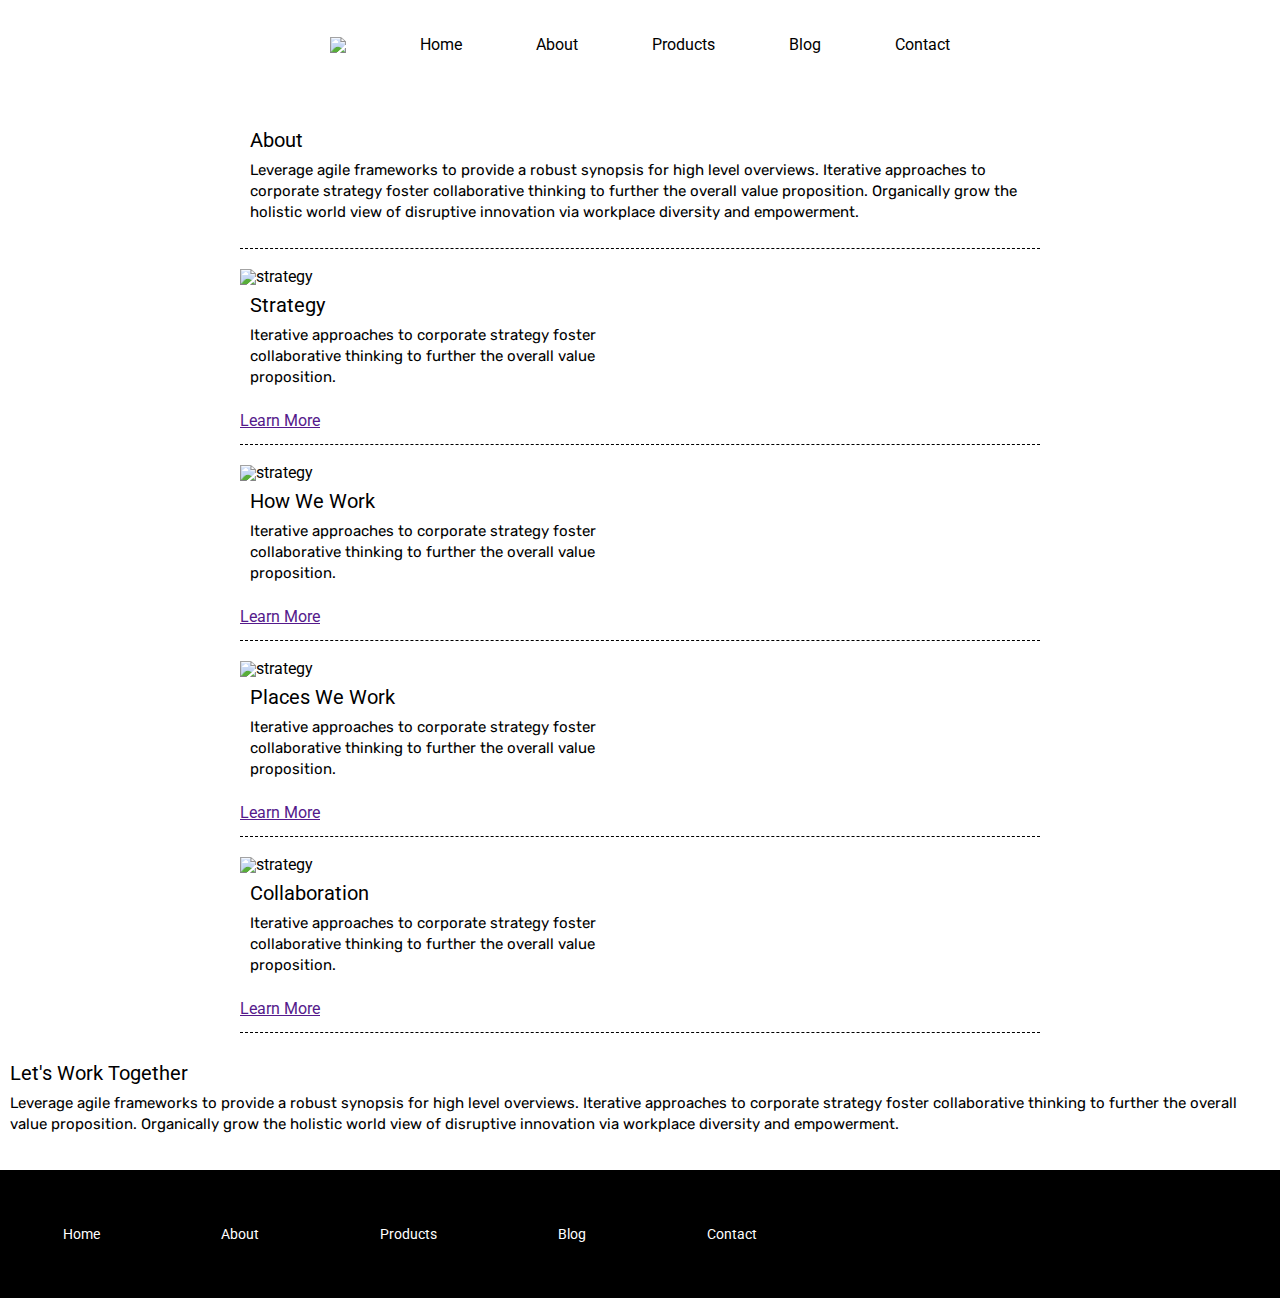
==== about.html @ 5754138f "some progress" ====
<!doctype html>

<html lang="en">
<head>
  <meta charset="utf-8">

  <title>Sprint Challenge - About</title>

  <link href="https://fonts.googleapis.com/css?family=Roboto|Rubik" rel="stylesheet">
  <link rel="stylesheet" href="css/index.css">

</head>
<header>
  <nav>
   <div id="logo"><a href="lambda"><img src="https://github.com/margaritasadsad/web-Sprint-Challenge-User-Interface-and-Git/blob/master/img/lambda-black.png?raw=true"></a></div>
   <a href="index.html">Home</a>
   <a href="">About</a>
   <a href="">Products</a>
   <a href="">Blog</a>
   <a href="">Contact</a>
  </nav>
  <section class="imageabout">
      <img src="https://github.com/margaritasadsad/web-Sprint-Challenge-User-Interface-and-Git/blob/master/img/jumbo-about.png?raw=true" alt="">
  </section>
</header>


<body>
    <div class="container about-page">
      <div class="container about-page1"></div>
        <h3>About</h3>
        <h5>Leverage agile frameworks to provide a robust synopsis for high level overviews. Iterative approaches to corporate strategy foster collaborative thinking to further the overall value proposition. Organically grow the holistic world view of disruptive innovation via workplace diversity and empowerment.</h5>
      </div>
    <section class="container about-page11">
      <div class="container about-page2">
        <img src="img/about-plan.png" alt="strategy">
        <h3>Strategy</h3>
        <h5>Iterative approaches to corporate strategy foster<br> collaborative thinking to further the overall value<br> proposition.</h5>
        <a href="">Learn More</a>
      </div>
      <div class="container about-page3">
        <img src="img/about-working.png" alt="strategy">
        <h3>How We Work</h3>
        <h5>Iterative approaches to corporate strategy foster<br> collaborative thinking to further the overall value<br> proposition.</h5>
        <a href="">Learn More</a>
      </div>
      <div class="container about-page4">
        <img src="img/about-office.png" alt="strategy">
        <h3>Places We Work</h3>
        <h5>Iterative approaches to corporate strategy foster<br> collaborative thinking to further the overall value<br> proposition.</h5>
        <a href="">Learn More</a>
      </div>
      <div class="container about-page5">
        <img src="img/about-meeting.png" alt="strategy">
        <h3>Collaboration</h3>
        <h5>Iterative approaches to corporate strategy foster<br> collaborative thinking to further the overall value<br> proposition.</h5>
        <a href="">Learn More</a>
      </div>
    </section>
    <h3>Let's Work Together</h3>
    <h5>Leverage agile frameworks to provide a robust synopsis for high level overviews. Iterative approaches to corporate strategy foster collaborative thinking to further the overall value proposition. Organically grow the holistic world view of disruptive innovation via workplace diversity and empowerment.</h5>
  
      <footer>
        <nav>
          <a href="index.html">Home</a>
          <a href="#">About</a>
          <a href="#">Products</a>
          <a href="#">Blog</a>
          <a href="#">Contact</a>
        </nav>
      </footer>
    </div><!-- container -->        
</body>
</html>
---- css/index.css ----
/* http://meyerweb.com/eric/tools/css/reset/ 
   v2.0 | 20110126
   License: none (public domain)
*/

html, body, div, span, applet, object, iframe,
h1, h2, h3, h4, h5, h6, p, blockquote, pre,
a, abbr, acronym, address, big, cite, code,
del, dfn, em, img, ins, kbd, q, s, samp,
small, strike, strong, sub, sup, tt, var,
b, u, i, center,
dl, dt, dd, ol, ul, li,
fieldset, form, label, legend,
table, caption, tbody, tfoot, thead, tr, th, td,
article, aside, canvas, details, embed, 
figure, figcaption, footer, header, hgroup, 
menu, nav, output, ruby, section, summary,
time, mark, audio, video {
	margin: 0;
	padding: 0;
	border: 0;
	font-size: 100%;
	font: inherit;
	vertical-align: baseline;
}
/* HTML5 display-role reset for older browsers */
article, aside, details, figcaption, figure, 
footer, header, hgroup, menu, nav, section {
	display: block;
}
body {
	line-height: 1;
}
ol, ul {
	list-style: none;
}
blockquote, q {
	quotes: none;
}
blockquote:before, blockquote:after,
q:before, q:after {
	content: '';
	content: none;
}
table {
	border-collapse: collapse;
	border-spacing: 0;
}

html, body {
    height: 100%;
    font-family: 'Roboto', sans-serif;
}

h1, h2, h4, h5 {
    font-size: 18px;
    margin-bottom: 15px;
    font-family: 'Rubik', sans-serif;
}

nav {
    display: flex;
    justify-content: center;
}

nav a {
    text-decoration: none;
    color: black;
    box-sizing: border-box;
    margin: 25px;
    display: flex;
    align-items: flex-end;
    padding: 12px;
}

.imageheader {
    display: flex;
    justify-content: center;
    margin: 15px;
}

p {
    line-height: 1.4;
}

.container {
    width: 800px;
    margin: 0 auto;
}

.top-content {
    display: flex;
    flex-wrap: wrap;
    justify-content: space-evenly;
    margin-bottom: 20px;
    border-bottom: 1px dashed black;
}

.top-content .text-container {
    width: 48%;
    padding: 0 1%;
    padding-bottom: 20px;  
}

.middle-content {
    margin-bottom: 20px;
    border-bottom: 1px dashed black;
}

.middle-content h2 {
    padding: 0 2%;
    margin-bottom: 0;
}

.middle-content .boxes {
    display: flex;
    flex-wrap: wrap;
    justify-content: space-evenly;
}

.middle-content .boxes .box {
    width: 12.5%;
    height: 100px;
    margin: 20px 2.5%;
    color: white;
    display: flex;
    align-items: center;
    justify-content: center;
}

.box1 {
    background-color: teal;
    width: 12.5%;
    height: 100px;
    display: flex;
    align-items: center;
    justify-content: center;
    margin: 20px 2.5%;
    color: white;
}

.box2 {
    background-color: gold;
    width: 12.5%;
    height: 100px;
    display: flex;
    align-items: center;
    justify-content: center;
    margin: 20px 2.5%;
    color: white;
}

.box3 {
    background-color: cadetblue;
    width: 12.5%;
    height: 100px;
    display: flex;
    align-items: center;
    justify-content: center;
    margin: 20px 2.5%;
    color: white;
}

.box4 {
    background-color: coral;
    width: 12.5%;
    height: 100px;
    display: flex;
    align-items: center;
    justify-content: center;
    margin: 20px 2.5%;
    color: white;
}

.box5 {
    background-color: crimson;
    width: 12.5%;
    height: 100px;
    display: flex;
    align-items: center;
    justify-content: center;
    margin: 20px 2.5%;
    color: white;
}

.box6 {
    background-color: forestgreen;
    width: 12.5%;
    height: 100px;
    display: flex;
    align-items: center;
    justify-content: center;
    margin: 20px 2.5%;
    color: white;
}

.box7 {
    background-color: darkorchid;
    width: 12.5%;
    height: 100px;
    display: flex;
    align-items: center;
    justify-content: center;
    margin: 20px 2.5%;
    color: white;
}

.box8 {
    background-color: hotpink;
    width: 12.5%;
    height: 100px;
    display: flex;
    align-items: center;
    justify-content: center;
    margin: 20px 2.5%;
    color: white;
}

.box9 {
    background-color: indigo;
    width: 12.5%;
    height: 100px;
    display: flex;
    align-items: center;
    justify-content: center;
    margin: 20px 2.5%;
    color: white;
}

.box10 {
    background-color: dodgerblue;
    width: 12.5%;
    height: 100px;
    display: flex;
    align-items: center;
    justify-content: center;
    margin: 20px 2.5%;
    color: white;
}

.bottom-content {
    display: flex;
    margin: 0 2% 20px;
    justify-content: space-around;
}

.bottom-content .text-container {
    padding-right: 4%;
}

.bottom-content .text-container:last-child {
    padding-right: 0;
}

footer {
    width: 100%;
    background: black;
    margin-top: 25px;
    line-height: px;
}

footer nav {
    width: 60%;
    display: flex;
    justify-content: space-between;
    align-items: center;
    padding: 20px 2%;
    font-size: 14px;
}

footer nav a {
    color: white;
    text-decoration: none;
}


/** About Page CSS **/

.imageabout {
    display: flex;
    justify-content: center;
    margin: 15px
}

h3 {
    font-size: 20px;
    padding-top: 10px;
    padding-left: 10px;
}

h5 {
    padding: 10px;
    line-height: 1.4;
    font-size: 15px;
}

.about-page {
    margin-bottom: 20px;
    border-bottom: 1px dashed black;
}

.about-page11 {
    display: flex;
    flex-wrap: wrap;
    
}

.about-page2 {
    margin-bottom: 20px;
    border-bottom: 1px dashed black;
    padding-bottom: 15px;
    
}

.about-page3 {
    margin-bottom: 20px;
    border-bottom: 1px dashed black;
    padding-bottom: 15px;
}

.about-page4 {
    margin-bottom: 20px;
    border-bottom: 1px dashed black;
    padding-bottom: 15px;
}

.about-page5 {
    margin-bottom: 20px;
    border-bottom: 1px dashed black;
    padding-bottom: 15px;
}
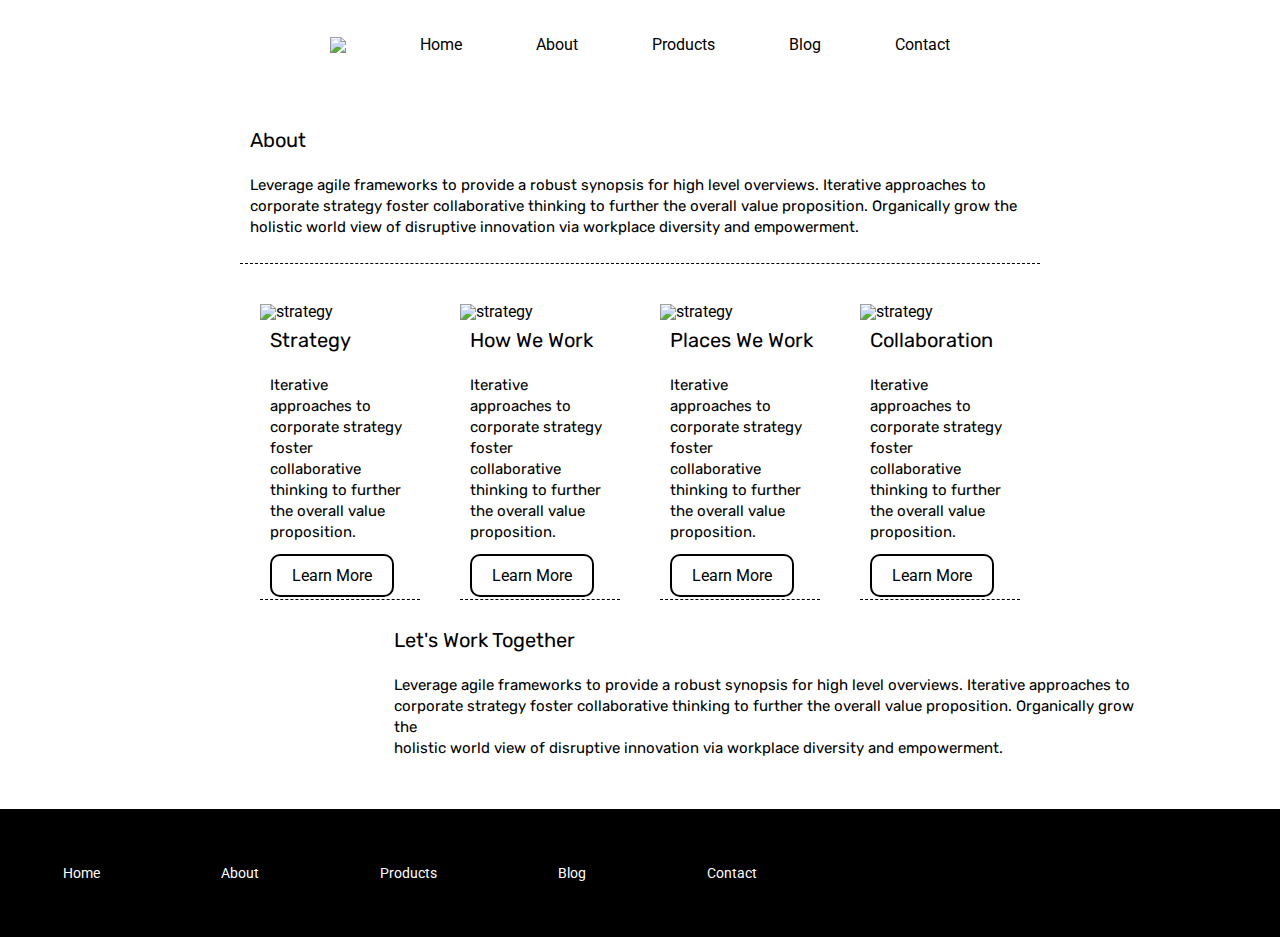
==== commit 96d8f916: "FINISHED SPRINT" ====
--- a/about.html
+++ b/about.html
@@ -26,49 +26,66 @@
 
 
 <body>
-    <div class="container about-page">
-      <div class="container about-page1"></div>
+  <section class="container about-page1">
         <h3>About</h3>
         <h5>Leverage agile frameworks to provide a robust synopsis for high level overviews. Iterative approaches to corporate strategy foster collaborative thinking to further the overall value proposition. Organically grow the holistic world view of disruptive innovation via workplace diversity and empowerment.</h5>
-      </div>
-    <section class="container about-page11">
-      <div class="container about-page2">
-        <img src="img/about-plan.png" alt="strategy">
-        <h3>Strategy</h3>
-        <h5>Iterative approaches to corporate strategy foster<br> collaborative thinking to further the overall value<br> proposition.</h5>
-        <a href="">Learn More</a>
-      </div>
-      <div class="container about-page3">
-        <img src="img/about-working.png" alt="strategy">
-        <h3>How We Work</h3>
-        <h5>Iterative approaches to corporate strategy foster<br> collaborative thinking to further the overall value<br> proposition.</h5>
-        <a href="">Learn More</a>
-      </div>
-      <div class="container about-page4">
-        <img src="img/about-office.png" alt="strategy">
-        <h3>Places We Work</h3>
-        <h5>Iterative approaches to corporate strategy foster<br> collaborative thinking to further the overall value<br> proposition.</h5>
-        <a href="">Learn More</a>
-      </div>
-      <div class="container about-page5">
-        <img src="img/about-meeting.png" alt="strategy">
-        <h3>Collaboration</h3>
-        <h5>Iterative approaches to corporate strategy foster<br> collaborative thinking to further the overall value<br> proposition.</h5>
-        <a href="">Learn More</a>
-      </div>
-    </section>
-    <h3>Let's Work Together</h3>
-    <h5>Leverage agile frameworks to provide a robust synopsis for high level overviews. Iterative approaches to corporate strategy foster collaborative thinking to further the overall value proposition. Organically grow the holistic world view of disruptive innovation via workplace diversity and empowerment.</h5>
-  
+  </section>
+    <div class="container about-page">
+        <div class="container about-page2">
+          <img src="img/about-plan.png" alt="strategy">
+          <h3>Strategy</h3>
+          <h5>Iterative approaches to corporate strategy foster<br> collaborative thinking to further the overall value<br> proposition.</h5>
+          <a href="#">Learn More</a> 
+        </div>
+        <div class="container about-page3">
+          <img src="img/about-working.png" alt="strategy">
+          <h3>How We Work</h3>
+          <h5>Iterative approaches to corporate strategy foster<br> collaborative thinking to further the overall value<br> proposition.</h5>
+          <a href="#">Learn More</a>
+        </div>
+        <div class="container about-page4">
+          <img src="img/about-office.png" alt="strategy">
+          <h3>Places We Work</h3>
+          <h5>Iterative approaches to corporate strategy foster<br> collaborative thinking to further the overall value<br> proposition.</h5>
+          <a href="#">Learn More</a>
+        </div>
+        <div class="container about-page5">
+          <img src="img/about-meeting.png" alt="strategy">
+          <h3>Collaboration</h3>
+          <h5>Iterative approaches to corporate strategy foster<br> collaborative thinking to further the overall value<br> proposition.</h5>
+          <a href="#">Learn More</a>
+        </div>
+    </div>
+ 
+
+      <section class="letswork">
+        <h3>Let's Work Together</h3>
+      </section>
+    <div class="lastp">
+      <h5>Leverage agile frameworks to provide a robust synopsis for high level overviews. Iterative approaches to<br> corporate strategy foster collaborative thinking to further the overall value proposition. Organically grow the<br> holistic world view of disruptive innovation via workplace diversity and empowerment.</h5>
+    </div>
       <footer>
-        <nav>
+          <nav>
           <a href="index.html">Home</a>
           <a href="#">About</a>
           <a href="#">Products</a>
           <a href="#">Blog</a>
           <a href="#">Contact</a>
-        </nav>
+          </nav>
       </footer>
     </div><!-- container -->        
 </body>
-</html>+</html>
+
+<!--
+If you were to describe semantic HTML to the next cohort of students, what would you say?
+  semantic HTML is what gives meaning to the structure of your website.
+Name two big differences between display: block; and display: inline;.
+  display: block; takes up those whole horizontal space and will start on a new line. Display: inline; doesn't affect height and width properties.
+What are the 4 areas of the box model?
+  Four areas are: padding, content, margin, and border.
+While using flexbox, what axis does the following property work on: align-items: center?
+  the cross-axis
+Explain why git is valuable to a team of developers.
+  git is valuable to a team of developers because it makes it easier to compare codes with other developers.
+-->--- a/css/index.css
+++ b/css/index.css
@@ -52,7 +52,7 @@
     font-family: 'Roboto', sans-serif;
 }
 
-h1, h2, h4, h5 {
+h1, h2, h3, h4, h5 {
     font-size: 18px;
     margin-bottom: 15px;
     font-family: 'Rubik', sans-serif;
@@ -295,37 +295,62 @@
 }
 
 .about-page {
-    margin-bottom: 20px;
-    border-bottom: 1px dashed black;
-}
-
-.about-page11 {
-    display: flex;
-    flex-wrap: wrap;
+    display: flex;
+    justify-content: space-evenly;
     
 }
 
+.about-page1 {
+    margin-bottom: 20px;
+    border-bottom: 1px dashed black;
+}
+
 .about-page2 {
     margin-bottom: 20px;
     border-bottom: 1px dashed black;
     padding-bottom: 15px;
-    
+    margin: 20px;
 }
 
 .about-page3 {
     margin-bottom: 20px;
     border-bottom: 1px dashed black;
     padding-bottom: 15px;
+    margin: 20px;
 }
 
 .about-page4 {
     margin-bottom: 20px;
     border-bottom: 1px dashed black;
     padding-bottom: 15px;
+    margin: 20px;
 }
 
 .about-page5 {
-    margin-bottom: 20px;
+    margin-bottom: 100px;
     border-bottom: 1px dashed black;
     padding-bottom: 15px;
-}+    margin: 20px; 
+}
+
+.about-page a {
+    text-decoration: none;
+    border: 2px solid black;
+    border-radius: 10px;
+    color: black;
+    padding: 10px 20px;
+    margin: 10px;
+}
+
+.letswork {
+    display: flex;
+    width: 60%;
+    text-align: center;
+    padding: 0 30%;
+}
+
+.lastp {
+    display: flex;
+    width: 60%;
+    padding: 0 30%;
+}
